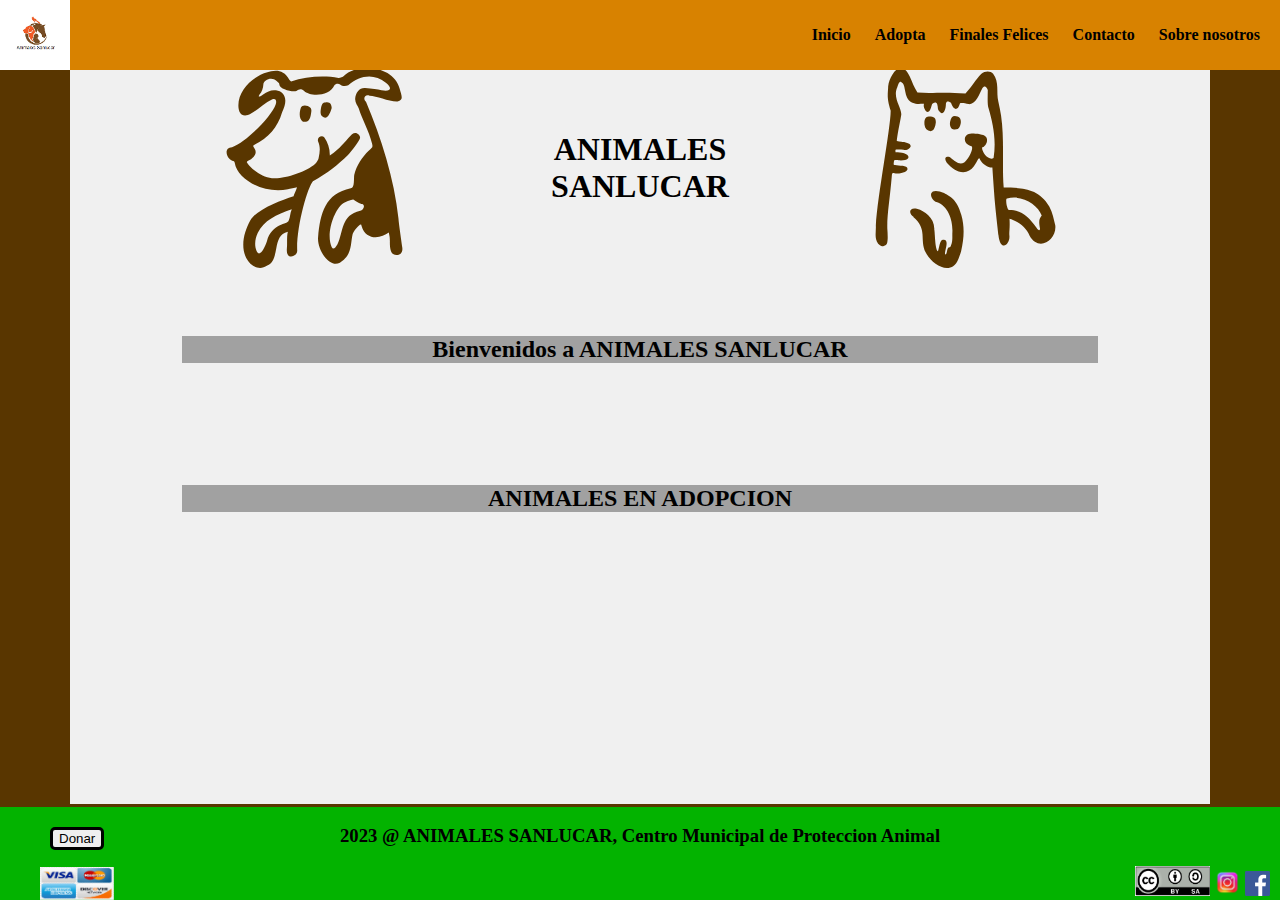
==== diweb.Inclusión-de-Contenido-Multimedia-en-la-web.JorgeIbáñez/JorgeIbáñezGonzálezProyecto/index.html @ 5138237d "first commit" ====
<!DOCTYPE html>
<html lang="es">

<head>
    <meta charset="UTF-8">
    <meta name="viewport" content="width=device-width, initial-scale=1.0">
    <title>Pagina principal</title>
    <link rel="stylesheet" href="css/estilos.css">
</head>

<body>
    <header>

                <nav aria-label="menu principal">
                    <a href="index.html"><img src="img/logo.png" alt="Ir a Inicio" width="70"
                        height="70"></a>

                    <ul>
                        <li><a href="index.html">Inicio</a></li>
                        <li><a href="paginas/adopta.html">Adopta</a></li>
                        <li><a href="finalesFelices.html">Finales Felices</a></li>
                        <li><a href="paginas/contacto.html">Contacto</a></li>
                        <li><a href="paginas/nosotros.html">Sobre nosotros</a></li>

                    </ul>
                </nav>

            </header>
    <div class="container portada">
        <img src="img/animals_dog.svg"  class="svg1" alt="">
        <div class="encima">
            <h1>ANIMALES SANLUCAR</h1>
        </div>
        <img src="img/animals_cat.svg"  class="svg2" alt="">


    </div>

<main>
    <div class="columna1"></div>
    <div class="columna2"></div>

    <section class="sec" >

        <div class="acordeon" >
            <div class="bloque" >
        <article class="primero">


        <div >
            <h2 class="hh12 h2">
                Bienvenidos a ANIMALES SANLUCAR
            </h2>
        </div>




            <p class="segundo contenido">ANIMALES SANLUCAR es una asociación sin ánimo de lucro, legalmente constituida, cuyos
                objetivos principales son: <br><br>

                ---Denunciar el abandono y maltrato de los animales y promover su defensa.---<br><br>

                ---Rescatar y cuidar de perros y gatos abandonados asi como cualquier aimal nesesitado y buscarles
                familias adoptantes.---<br><br><br>


                Somos una asociación totalmente independiente cuya única<br>
                fuente de financiación son las cuotas de los colaboradores y los donativos.<br>
                Nuestra asociación pone especial empeño en proteger aquellos animales que son peor tratados por la
                sociedad, por motivos de edad, raza o enfermedad.</p><br>
        </article>
            </div>
            <div class="bloque" >
        <article class="tercero">
            <h2 class="hh12 h2">ANIMALES EN ADOPCION</h2>
            <div class="contenido" >
            <a  class="tooltip" href="paginas/animal.html"><img class="img" src="img/istockphoto-1256586406-640x640.jpg"
                    alt="Animal" width="200" height="200"> <span class="tooltip-text">
                    <p> Parvati <br> Un animal con mucho cariño para dar </p>
                </span> </a>

            <a  class="tooltip" href="paginas/animal.html"><img class="img"
                    src="img/bigstock-close-up-of-male-hand-petting-340780039.jpeg" alt="Animal 1" width="200"
                    height="200"><span class="tooltip-text">
                    <p> Parvati <br> Un animal con mucho cariño para dar </p>
                </span> </a>

            <a  class="tooltip" href="paginas/animal.html"><img class="img"
                    src="img/bigstock-close-up-of-male-hand-petting-340780039.jpeg" alt="Animal 2" width="200"
                    height="200"><span class="tooltip-text">
                    <p> Parvati <br> Un animal con mucho cariño para dar </p>
                </span> </a>

            <a  class="tooltip" href="paginas/animal.html"><img class="img"
                    src="img/bigstock-close-up-of-male-hand-petting-340780039.jpeg" alt="Animal 3" width="200"
                    height="200"><span class="tooltip-text">
                    <p> Parvati <br> Un animal con mucho cariño para dar </p>
                </span> </a>
            </div>
        </article>
    </div>
    </div>


    </section>
</main>
    <footer>
        <input type="button" value="Donar" onclick="donar()">

        <img src="img/png-clipart-discover-card-mastercard-american-express-visa-credit-card-mastercard-text-logo.png"
            alt="Tarjetas Disponibles" width="74" height="33">
        <h3>2023 @ ANIMALES SANLUCAR, Centro Municipal de Proteccion Animal</h3>
        <ul>
            <li><a href="https://creativecommons.org/licenses/by-sa/4.0/deed.es"><img src="img/cclicencia.png" alt="Licencia" width="75" height="30"></a></li>
            <li><a href="https://www.instagram.com/"><img src="img/insta.png" alt="instagram" width="27" height="27"></a></li>
            <li><a href="https://www.facebook.com/?locale=es_ES"><img src="img/facebook.png" alt="facebook" width="25"
                        height="25"></a></li>
        </ul>
    </footer>


    <script>
        bloque = document.querySelectorAll('.bloque')
        h2 = document.querySelectorAll('.h2')

        h2.forEach((cadah2, i) => {
            h2[i].addEventListener('click', ()=>{
                bloque.forEach((cadabloque, i)=>{
                    bloque[i].classList.remove('activoo')
                })
                bloque[i].classList.add('activoo')

            })

        })

    </script>

</body>

</html>
---- diweb.Inclusión-de-Contenido-Multimedia-en-la-web.JorgeIbáñez/JorgeIbáñezGonzálezProyecto/css/estilos.css ----
body {
    background-color: #f0f0f0;
    overflow-x: hidden;
}

.container {
    position: relative;
    width: 100%;
    height: 200px;

    padding-top: 60px;
    display: inline-block;
    text-align: center;



}

.container img {
    width: 100%;
    height: 200px;

}

.encima {

    top: 100px;
    bottom: 100px;
    left: 15%;
    display: flex;
align-items: center;
justify-content: center;
}

.columna1 {
    width: 70px;
    height: 100%;
    background-color: #593600;
    position: fixed;
    top: 70px;
    left: 0px;

}

.columna2 {
    width: 70px;
    height: 100%;
    background-color: #593600;
    position: fixed;
    top: 70px;
    right: 0px;

}



header nav{
    width: 100%;
    height: 70px;
    background-color: #D88200;
    position: fixed;
    top: 0px;
    left: 0px;
    z-index: 2;
}


header img {
	float:left;
    padding: 0px 0px;
}


nav ul {

    float: right;
    list-style: none;
    text-align: center;
    vertical-align: top;
    margin: 0 10px;
}

nav li {
    list-style-type: none;
    display: inline;
    position: relative;
}

nav li a {
    font-weight: 600;
    color: #000000;
    font-size: 1em;
    text-decoration: none;
    line-height: 70px;
    padding: 15px 10px;
}

nav li a:hover {
    color: #000000;
    background-color: #eb8d00;
}

footer {
    text-align: center;
    color: #000000;
    background-color: #03B300;
    width: 100%;
    position: fixed;
    bottom: 0px;
    left: 0px;
    border-top-style: solid;
    border-top-color: #593600;
}

footer input {
    position: fixed;
    bottom: 50px;
    left: 50px;
    border: 3px solid;
    border-radius: 5px;
    border-color: #000000;
}

footer>img {
    position: fixed;
    bottom: 0px;
    left: 40px;

}

footer ul {
    float: fixed;
    list-style: none;
    text-align: right;
    vertical-align: top;
    margin: 0 10px;
}

footer li {
    list-style-type: none;
    display: inline;
}



section>h1 {
    text-align: center;
}

section h2 {
    text-align: center;

}



.hh1 {
    margin-left: 25%;
}

p {
    font-family: Georgia, 'Times New Roman', Times, serif;
    right: 200px;
    font-size: 1em;

}

.sec2 {
    margin-bottom: 200px;
}

.adopta {
    margin-bottom: 100px;
    margin-right: 70px;
}

.tercero {
    display: table;
}

.segundo {
    margin-right: 100px;
    margin-left: 10%;
}



.hh12 {
    text-align: center;
}


.hhn1 {
    color: #5B4C4C;
    margin-left: 15%;
}

.pn1 {
    font-size: 2em;
    font-weight: bold;
}

.nosotros1 {

    display: inline-block;

    width: 50%;

    margin-left: 5%;
    margin-top: 50px;
}


.nosotros3 {
    width: 30%;
    text-align: center;
    display: inline-block;

    margin-top: 50px;

}

.nosotros4 {
    width: 30%;
    text-align: center;
    display: inline-block;
    margin-right: 75px;
    margin-top: 50px;

}



.noso {
    padding-top: 100px;
    margin-left: 15%;
    margin-right: 10%;
    display: flex;
    justify-content: space-between;
    align-items: center;
}

.noso11 {
    margin-left: 5%;
    display: flex;
    justify-content: space-between;
    align-items: center;
}

.button {
    transition-duration: 0.4;
    width: 75px;
    height: 30px;
    border-radius: 5px;
}

.button:hover {
    box-shadow: 0 5px 10px 0 rgba(0, 0, 0, 0.24), 0 7px 50px 0 rgba(0, 0, 0, 0.19);
    background-color: #04AA6D;
    color: white;
}

.tg {
    background-color: white;
    border-collapse: collapse;
    border-spacing: 0;
}

.tg td {
    border-color: #ffffff;
    border-style: solid;
    border-width: 0px;
    font-family: Arial, Helvetica, sans-serif;

    overflow: hidden;
    padding: 0px 0px;
    word-break: normal;
}

.tg th {
    border-color: #ffffff;
    border-style: solid;
    border-width: 0px;
    font-family: Arial, Helvetica, sans-serif;

    overflow: hidden;
    padding: 0px 0px;
    word-break: normal;

}

.tg .tg-zv4m {
    border-color: #ffffff;
    text-align: left;
    vertical-align: top;
}

.tg .tg0lax {
    border-color: #ffffff;
    text-align: left;
    vertical-align: top;
}

.tg1 th {
    border-style: none;
    padding: 0 0 0 0;
    overflow: hidden;
    word-break: normal;

}

.tg1 td {
    border-style: none;
    padding: 0 0 0 0;
    overflow: hidden;
    word-break: normal;

}

.tg1 {
    margin-bottom: 100px;
}

li p {
    font-weight: bold;
}

.ul-contacto {
    list-style-type: none;

}

.li-1 {
    display: flex;
}

.li-1-image {
    padding-right: 10px;

}

.form-1 {
    width: 75%;
}

.in-form-1 {
    background-color: #ffe3b8;
    border-radius: 5px;
    width: 250px;
    height: 30px;

}

.noso31 {
    margin-left: 15%;

}
.inin-form {
    width: 250px;
}
.div-form {
    display: flex;
}

textarea {
    width: 100%;
    max-width: 510px;
    max-height: 300px;
    background-color: #ffe3b8;
    border-radius: 5px;
}

.img {
    -webkit-transition: 1s linear;
    transition: 1s linear;

}

.img:hover {
    -webkit-transform: scale(1.2);
    transform: scale(1.2);
}

.tooltip {
    position: relative;
    display: inline-block;
    margin-left: 100px;
    margin-top: 100px;

}


.tooltip-text {
    visibility: hidden;
    width: 120px;
    background-color: #ffe3b8;
    color: #000000;
    text-align: center;
    border-radius: 6px;
    transform: translateX(-50%);
    opacity: 0;
    transition: opacity 0.3s;
    position: absolute;
    z-index: 1;
}



.tooltip:hover .tooltip-text {
    visibility: visible;
    opacity: 1;
}



span p {
    font-size: 1em;
    font-weight: bold;
}

.tooltip-text {
    width: 120px;
    bottom: 100%;
    left: 90%;
    margin-left: -60px;
}
.portada{
    display: flex;
    justify-content: space-between;
    align-items: center;


}

.svg1{
    margin-left: 70px;
}
.svg2{
    margin-right: 70px;
}

.audio{
    margin-left: 19%;
}

.video{
    margin-top: 70px;
    margin-left: 15%;
    padding-bottom: 200px;
}

/*
Aqui empieza el carrousel

*/

.carrou{
    width: 90%;
    max-width: 120em;


}

.carrou .grande{
    width: 400%;

    display: flex;
    flex-flow: row nowrap;
    justify-content: flex-start;
    align-items: center;
    transition: all .5 ease;
    transform: translateX(0%);

}
.carrou .imgcarrou{
    width: calc( 100% / 4);



}
.carrou .imgcarrou.activa{
    width: calc( 100% / 4);
    opacity: 0;




}
.carrou .puntos{
    width: 100%;
    list-style: none;
    padding: 1em;
    display: flex;
    flex-flow: row nowrap;
    justify-content: flex-start;
    align-items: center;


}
.carrou .punto{
    border-radius: 50% 20% / 10% 40%;
width: 1em;
height: 1em;
background-color: rgb(68, 68, 68);
margin: 1em;
}
.carrou .punto.activo{
    border-radius: 50% 20% / 10% 40%;
    background-color: #ac3f00;
    width: 1em;
height: 1em;

margin: 1em;


}
/*
Aqui empieza el lightbox

*/


.lightbox{

position: fixed;
top: 0;
left: 200;
width: 100%;
height: 100%;

z-index: 2;
align-items: center;
display: none;
}
.lightbox.activo{
    display: flex;
}
 .lightbox .cerrar{
    width: 4em;
    height: 3em;
    background-color: orange;

 }
  .lightbox .grandelight{

    width: 80vh;
    height: 80vh;
    background-color: rgb(0, 0, 0);

  }
  /*
  Acordeon
  */

.sec{
    margin-bottom: 100px;
    width: 100%;
    display: flex;

  justify-content: center;
}

  .acordeon{
    justify-content: flex-start;
    max-width: 120em;
    width: 75%;

padding: 2em;
  }

  .acordeon .bloque{
    margin: 0 0 1em;
    padding: 1em;


  }
  .acordeon .h2{
    background-color: #a1a1a1;
  }
  .acordeon .contenido{

    height: 0;
    padding: 0em;
    overflow: hidden;

  }
  .acordeon .bloque.activoo .contenido{
    display: table;

  }


  /*
  tabs


  */

  .tab{
background-color: #dddddd;
padding: 1em;
width: 30%;



margin-top: 50px;
margin-right: 80px;

  }
  .tab .ul{
    padding: 0;
    width: 20px;

display: flex  ;
flex-flow: row nowrap;
justify-content: flex-start;
align-items: center;
  }
.tab .li{
    width: 75px;
list-style: none;

    margin: 0 1em 0 0;
}
.tab .subtab{

    position: relative;
    min-height: 10vh;

}

.tab  .bloquetab{

position: absolute;
opacity: 0;
display: flex;
font-size: 1em;
    font-weight: bold;
}

.tab .li.activot{


    font-weight: 700;
}
.tab .bloquetab.activot{
    opacity: 1;

}
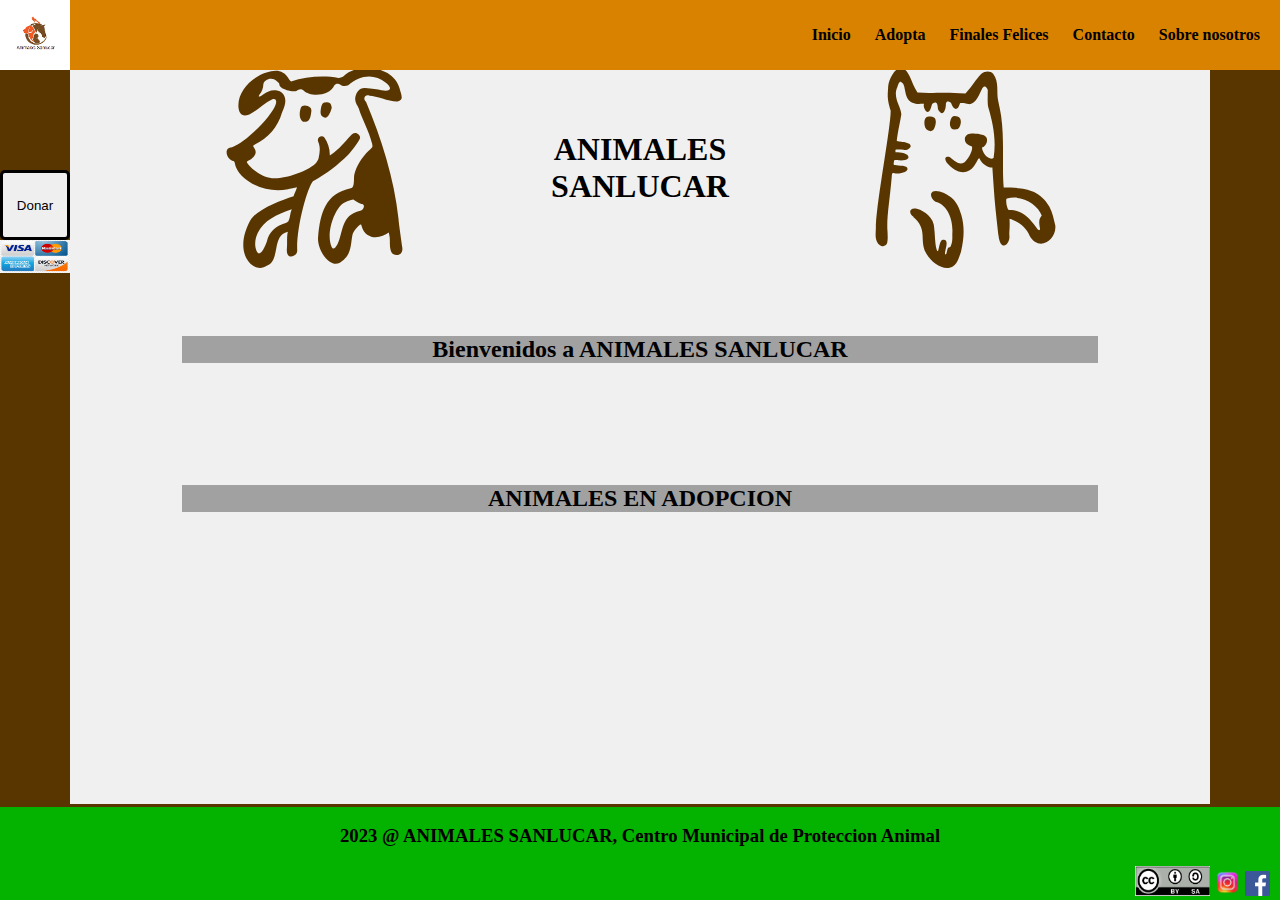
==== commit 8b40f6d6: "diweb" ====
--- a/diweb.Inclusión-de-Contenido-Multimedia-en-la-web.JorgeIbáñez/JorgeIbáñezGonzálezProyecto/index.html
+++ b/diweb.Inclusión-de-Contenido-Multimedia-en-la-web.JorgeIbáñez/JorgeIbáñezGonzálezProyecto/index.html
@@ -37,7 +37,11 @@
     </div>
 
 <main>
-    <div class="columna1"></div>
+    <div class="columna1">
+        <input class="donarboton" type="button" value="Donar" onclick="donar()">
+        <img src="img/png-clipart-discover-card-mastercard-american-express-visa-credit-card-mastercard-text-logo.png"
+            alt="Tarjetas Disponibles" width="70" height="33">
+    </div>
     <div class="columna2"></div>
 
     <section class="sec" >
@@ -65,8 +69,8 @@
                 familias adoptantes.---<br><br><br>
 
 
-                Somos una asociación totalmente independiente cuya única<br>
-                fuente de financiación son las cuotas de los colaboradores y los donativos.<br>
+                <strong> Somos una asociación totalmente independiente cuya única<br>
+                fuente de financiación son las cuotas de los colaboradores y los donativos.</strong><br>
                 Nuestra asociación pone especial empeño en proteger aquellos animales que son peor tratados por la
                 sociedad, por motivos de edad, raza o enfermedad.</p><br>
         </article>
@@ -106,10 +110,9 @@
     </section>
 </main>
     <footer>
-        <input type="button" value="Donar" onclick="donar()">
 
-        <img src="img/png-clipart-discover-card-mastercard-american-express-visa-credit-card-mastercard-text-logo.png"
-            alt="Tarjetas Disponibles" width="74" height="33">
+
+
         <h3>2023 @ ANIMALES SANLUCAR, Centro Municipal de Proteccion Animal</h3>
         <ul>
             <li><a href="https://creativecommons.org/licenses/by-sa/4.0/deed.es"><img src="img/cclicencia.png" alt="Licencia" width="75" height="30"></a></li>
--- a/diweb.Inclusión-de-Contenido-Multimedia-en-la-web.JorgeIbáñez/JorgeIbáñezGonzálezProyecto/css/estilos.css
+++ b/diweb.Inclusión-de-Contenido-Multimedia-en-la-web.JorgeIbáñez/JorgeIbáñezGonzálezProyecto/css/estilos.css
@@ -112,20 +112,19 @@
     border-top-color: #593600;
 }
 
-footer input {
-    position: fixed;
-    bottom: 50px;
-    left: 50px;
+.donarboton {
+width: 70px;
+height: 70px;
+margin-top: 100px;
     border: 3px solid;
     border-radius: 5px;
     border-color: #000000;
 }
 
-footer>img {
-    position: fixed;
-    bottom: 0px;
-    left: 40px;
-
+.donarboton:hover {
+    background-color: #03B300;
+    color: #000000;
+    font-weight: 600;
 }
 
 footer ul {
@@ -647,3 +646,40 @@
     opacity: 1;
 
 }
+
+/*
+  Paginacion
+
+
+  */
+
+  .paginacion {
+	margin:20px 0;
+}
+
+.paginacion ul {
+	list-style:none;
+	text-align: center;
+}
+
+.paginacion ul li {
+	display:inline-block;
+	margin-right:10px;
+}
+
+.paginacion ul li a {
+	display:block;
+	padding:10px 20px;
+	color:#000000;
+	background:#D88200;
+	text-decoration: none;
+}
+
+.paginacion ul li a:hover {
+	background:#eb8d00;
+}
+
+.paginacion ul li .active {
+	background:#eb8d00;
+	font-weight:bold;
+}
